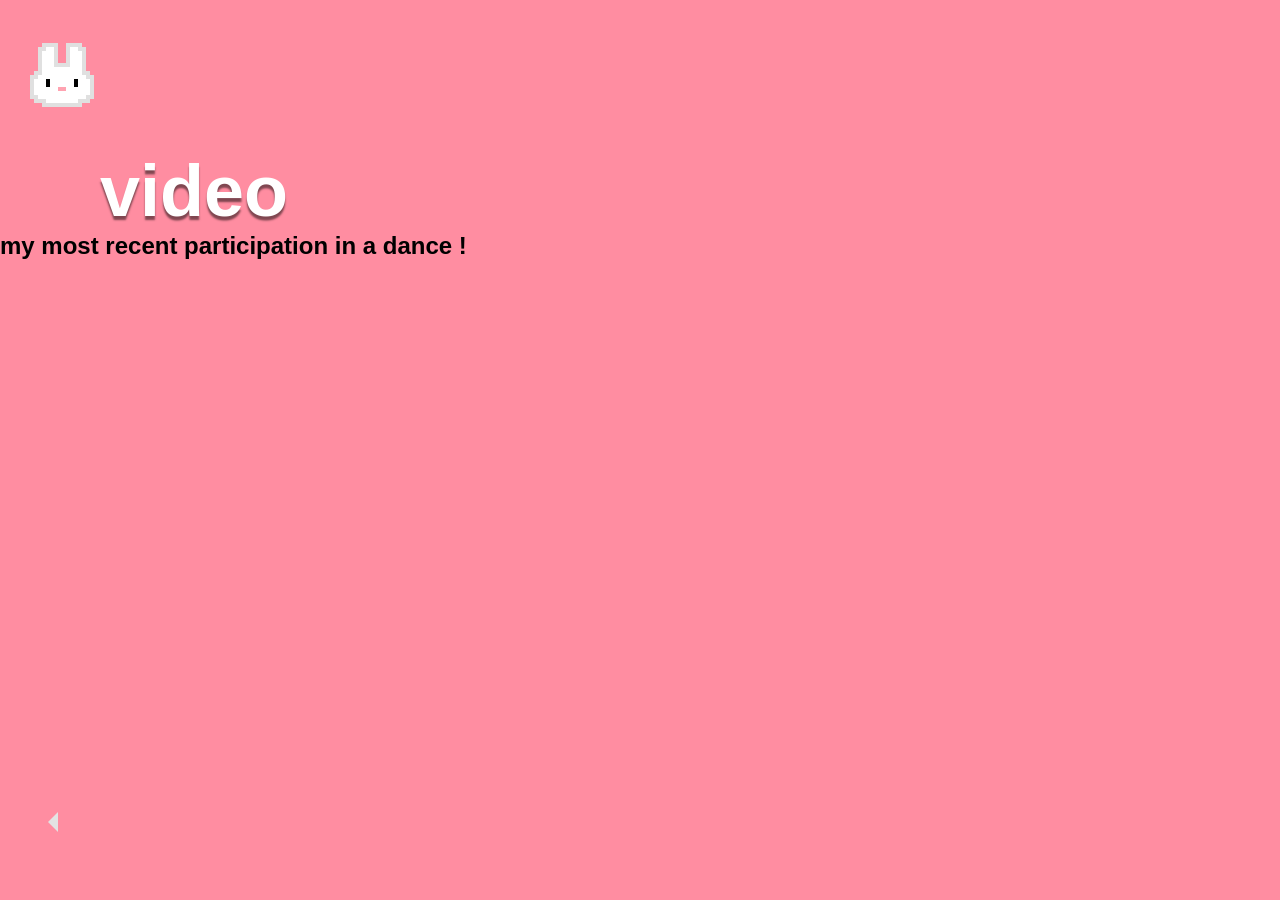
==== video.html @ 719600ce "temporary changes" ====
<!DOCTYPE html>
<html lang="en">
<head>
    <meta charset="UTF-8">
    <meta name="viewport" content="width=device-width, initial-scale=1.0">
    <title>andy le</title>
    <link rel="stylesheet" href="css\style.css">
    <link rel="icon" href="rabbit.png">
</head>

<body>
    <nav>
        <ul>
            <li id="rabbit-icon"><img src="rabbit.png" style="width:64px; height:64px;"></li>
        </ul>
    </nav>

    <a href="index.html" id="bottom-left"><svg xmlns="http://www.w3.org/2000/svg" height="48px" viewBox="0 -960 960 960" width="48px" fill="#e3e3e3"><path d="M560-280 360-480l200-200v400Z"/></svg></a>
        <h1 class="about_descrip">video</h1>
        <h2>my most recent participation in a dance !</h2>
        <iframe width="560" height="315" src="https://www.youtube.com/embed/1JWskMJk2og?si=8ryjbOP8VTfHi7Ix" title="YouTube video player" frameborder="0" allow="accelerometer; autoplay; clipboard-write; encrypted-media; gyroscope; picture-in-picture; web-share" referrerpolicy="strict-origin-when-cross-origin" allowfullscreen></iframe>    <script>

    </script>
        <script src="js\dark-mode-toggle.js"></script>
</body>
</html>
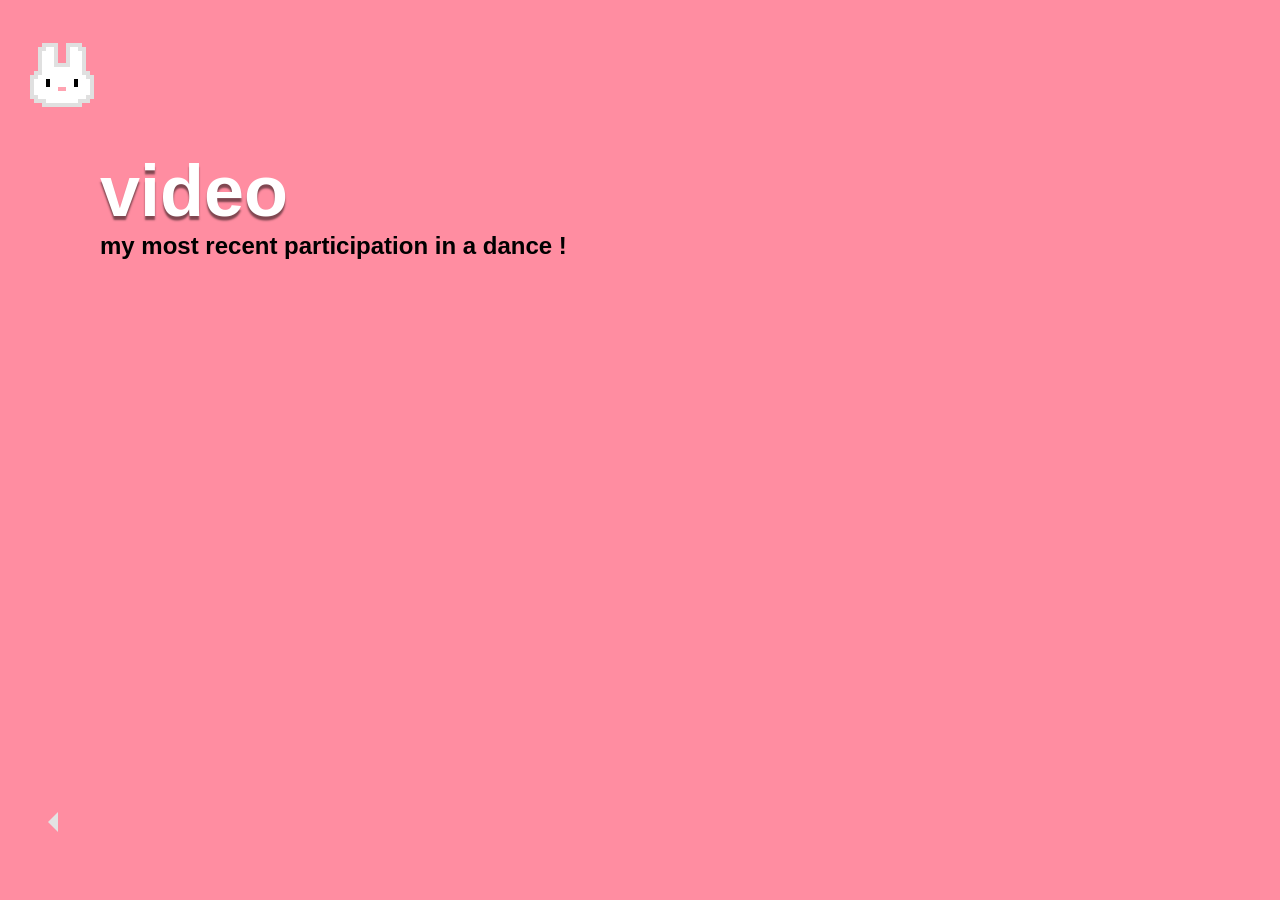
==== commit 3cf5e18e: "temp change" ====
--- a/video.html
+++ b/video.html
@@ -17,7 +17,7 @@
 
     <a href="index.html" id="bottom-left"><svg xmlns="http://www.w3.org/2000/svg" height="48px" viewBox="0 -960 960 960" width="48px" fill="#e3e3e3"><path d="M560-280 360-480l200-200v400Z"/></svg></a>
         <h1 class="about_descrip">video</h1>
-        <h2>my most recent participation in a dance !</h2>
+        <h2 class="about_descrip">my most recent participation in a dance !</h2>
         <iframe width="560" height="315" src="https://www.youtube.com/embed/1JWskMJk2og?si=8ryjbOP8VTfHi7Ix" title="YouTube video player" frameborder="0" allow="accelerometer; autoplay; clipboard-write; encrypted-media; gyroscope; picture-in-picture; web-share" referrerpolicy="strict-origin-when-cross-origin" allowfullscreen></iframe>    <script>
 
     </script>
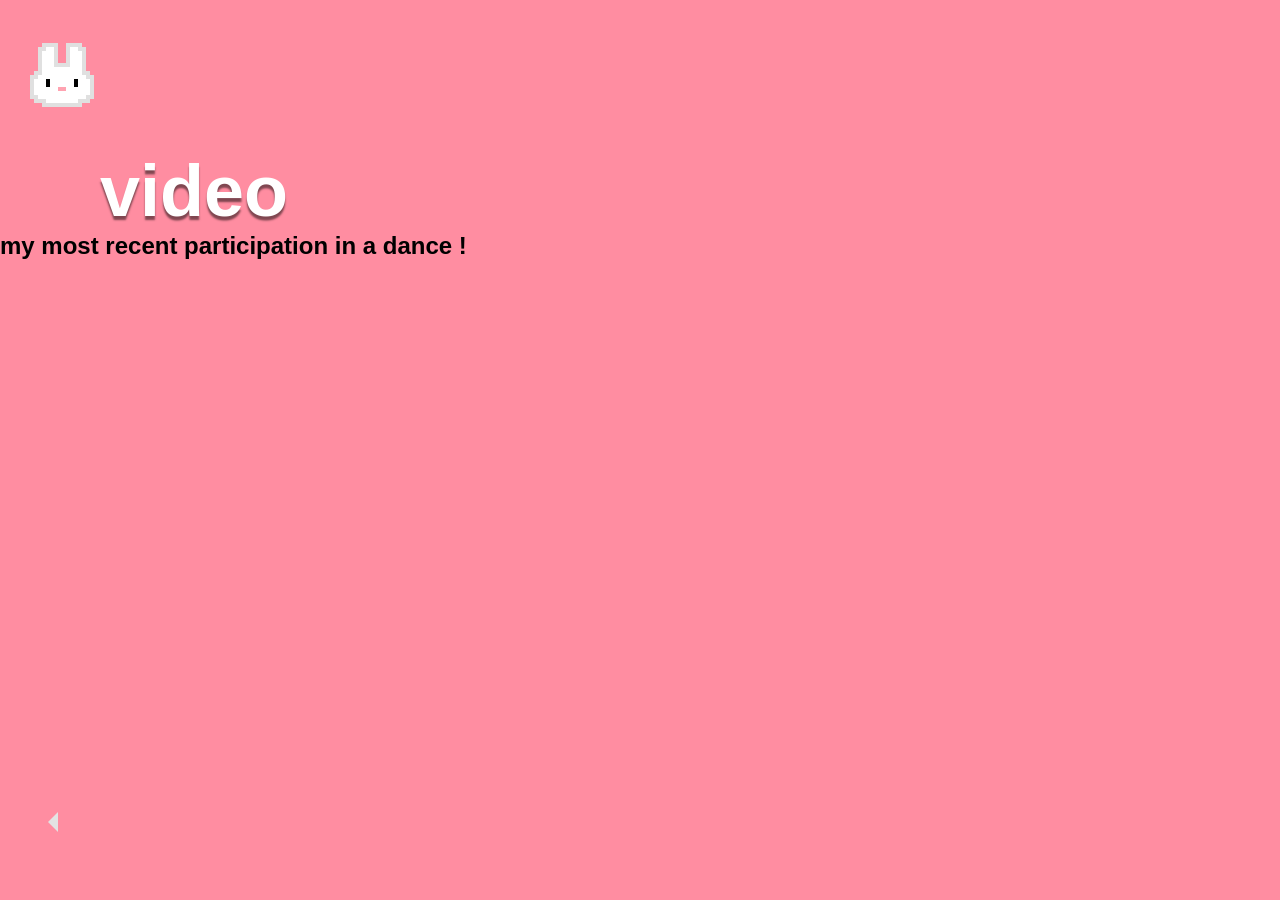
==== commit 34b20848: "Revert "temp change" This reverts commit 3cf5e18ea3968f10945ca54a066a10f7003e392f." ====
--- a/video.html
+++ b/video.html
@@ -17,7 +17,7 @@
 
     <a href="index.html" id="bottom-left"><svg xmlns="http://www.w3.org/2000/svg" height="48px" viewBox="0 -960 960 960" width="48px" fill="#e3e3e3"><path d="M560-280 360-480l200-200v400Z"/></svg></a>
         <h1 class="about_descrip">video</h1>
-        <h2 class="about_descrip">my most recent participation in a dance !</h2>
+        <h2>my most recent participation in a dance !</h2>
         <iframe width="560" height="315" src="https://www.youtube.com/embed/1JWskMJk2og?si=8ryjbOP8VTfHi7Ix" title="YouTube video player" frameborder="0" allow="accelerometer; autoplay; clipboard-write; encrypted-media; gyroscope; picture-in-picture; web-share" referrerpolicy="strict-origin-when-cross-origin" allowfullscreen></iframe>    <script>
 
     </script>
